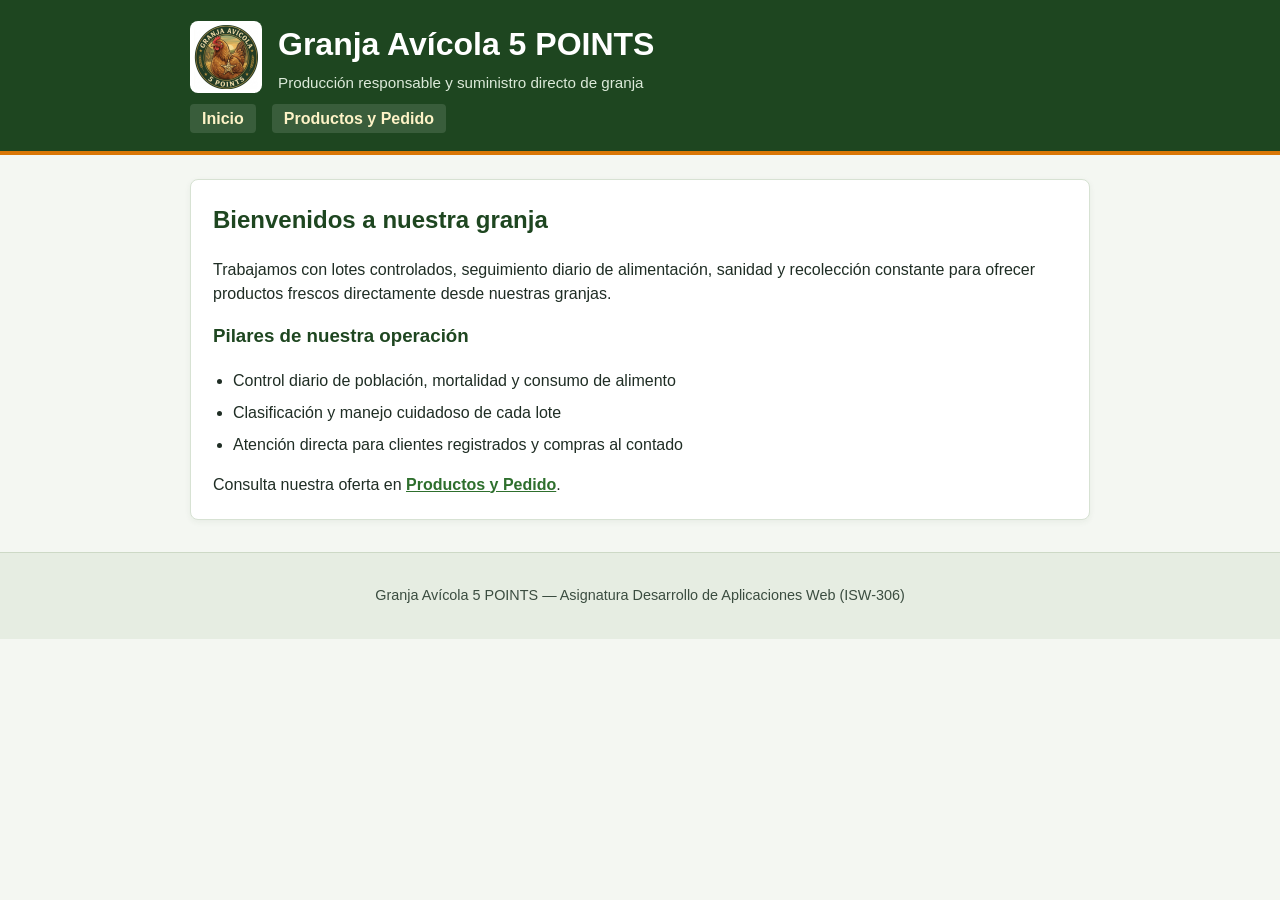
==== index.html @ 06a0aa7c "Fase 1: maquetacion ISW-306" ====
<!DOCTYPE html>
<html lang="es">
<head>
    <meta charset="UTF-8">
    <meta name="viewport" content="width=device-width, initial-scale=1.0">
    <title>Granja Avícola Cylicomtech - Bienvenida</title>
    <link rel="stylesheet" href="estilos.css">
</head>
<body>
    <header id="encabezado-principal">
        <div class="contenedor-header">
            <img src="logo.png" alt="Logo Granja Avícola Cylicomtech" class="logo-sitio">
            <div>
                <h1>Granja Avícola 5 POINTS</h1>
                <p class="subtitulo">Producción responsable y suministro directo de granja</p>
            </div>
        </div>
        <nav aria-label="Navegación principal">
            <ul class="lista-nav">
                <li><a href="index.html">Inicio</a></li>
                <li><a href="productos.html">Productos y Pedido</a></li>
            </ul>
        </nav>
    </header>

    <main id="contenido-principal">
        <section class="tarjeta">
            <h2>Bienvenidos a nuestra granja</h2>
            <p>
                Trabajamos con lotes controlados, seguimiento diario de alimentación, sanidad y
                recolección constante para ofrecer productos frescos directamente desde nuestras granjas.
            </p>
            <h3>Pilares de nuestra operación</h3>
            <ul class="lista-caracteristicas">
                <li>Control diario de población, mortalidad y consumo de alimento</li>
                <li>Clasificación y manejo cuidadoso de cada lote</li>
                <li>Atención directa para clientes registrados y compras al contado</li>
            </ul>
            <p class="accion-enlace">
                Consulta nuestra oferta en <a href="productos.html">Productos y Pedido</a>.
            </p>
        </section>
    </main>

    <footer id="pie-pagina">
        <p>Granja Avícola 5 POINTS &mdash; Asignatura Desarrollo de Aplicaciones Web (ISW-306)</p>
    </footer>
</body>
</html>
---- estilos.css ----
/* Selectores de etiqueta */
body {
    margin: 0;
    font-family: 'Segoe UI', Tahoma, Geneva, Verdana, sans-serif;
    background-color: #f4f7f2;
    color: #1f2d24;
    line-height: 1.5;
}

h1, h2, h3 {
    margin-top: 0;
    color: #1e4620;
}

a {
    color: #2e6f2d;
    font-weight: 600;
}

a:hover {
    color: #b45309;
}

/* Selectores de ID */
#encabezado-principal {
    background-color: #1e4620;
    color: #ffffff;
    padding: 20px;
    border-bottom: 4px solid #d97706;
}

#encabezado-principal h1 {
    color: #ffffff;
    margin-bottom: 4px;
}

#contenido-principal {
    max-width: 900px;
    margin: 24px auto;
    padding: 0 16px;
}

#formulario-pedido {
    display: flex;
    flex-direction: column;
    gap: 14px;
}

#pie-pagina {
    text-align: center;
    padding: 18px;
    margin-top: 32px;
    background-color: #e6ede2;
    color: #3b4d40;
    font-size: 0.9rem;
    border-top: 1px solid #cdd9c6;
}

/* Selectores de clase */
.contenedor-header {
    max-width: 900px;
    margin: 0 auto 12px auto;
    display: flex;
    align-items: center;
    gap: 16px;
}

.logo-sitio {
    width: 64px;
    height: 64px;
    object-fit: cover;
    border-radius: 8px;
    background-color: #ffffff;
    padding: 4px;
}

.subtitulo {
    margin: 0;
    color: #dcead9;
    font-size: 0.95rem;
}

.lista-nav {
    list-style: none;
    padding: 0;
    margin: 0 auto;
    max-width: 900px;
    display: flex;
    gap: 16px;
}

.lista-nav a {
    color: #fef3c7;
    text-decoration: none;
    padding: 6px 12px;
    border-radius: 4px;
    background-color: rgba(255, 255, 255, 0.12);
}

.lista-nav a:hover {
    background-color: #d97706;
    color: #ffffff;
}

.tarjeta {
    background-color: #ffffff;
    border: 1px solid #d7e2d3;
    border-radius: 8px;
    padding: 22px;
    margin-bottom: 20px;
    box-shadow: 0 2px 6px rgba(30, 70, 32, 0.06);
}

.lista-caracteristicas,
.lista-productos {
    padding-left: 20px;
}

.lista-caracteristicas li,
.lista-productos li {
    margin-bottom: 8px;
}

.accion-enlace {
    margin-top: 14px;
    margin-bottom: 0;
}

.campo-form {
    display: flex;
    flex-direction: column;
    gap: 6px;
}

.campo-form label {
    font-weight: 600;
    color: #26382c;
}

.campo-form input,
.campo-form select,
.campo-form textarea {
    padding: 9px 11px;
    border: 1px solid #b8c7b5;
    border-radius: 5px;
    font-family: inherit;
    font-size: 0.95rem;
    background-color: #fcfdfb;
}

.btn-enviar {
    align-self: flex-start;
    background-color: #2e6f2d;
    color: #ffffff;
    border: none;
    padding: 10px 20px;
    border-radius: 5px;
    font-size: 0.95rem;
    font-weight: 600;
    cursor: pointer;
}

.btn-enviar:hover {
    background-color: #1e4620;
}
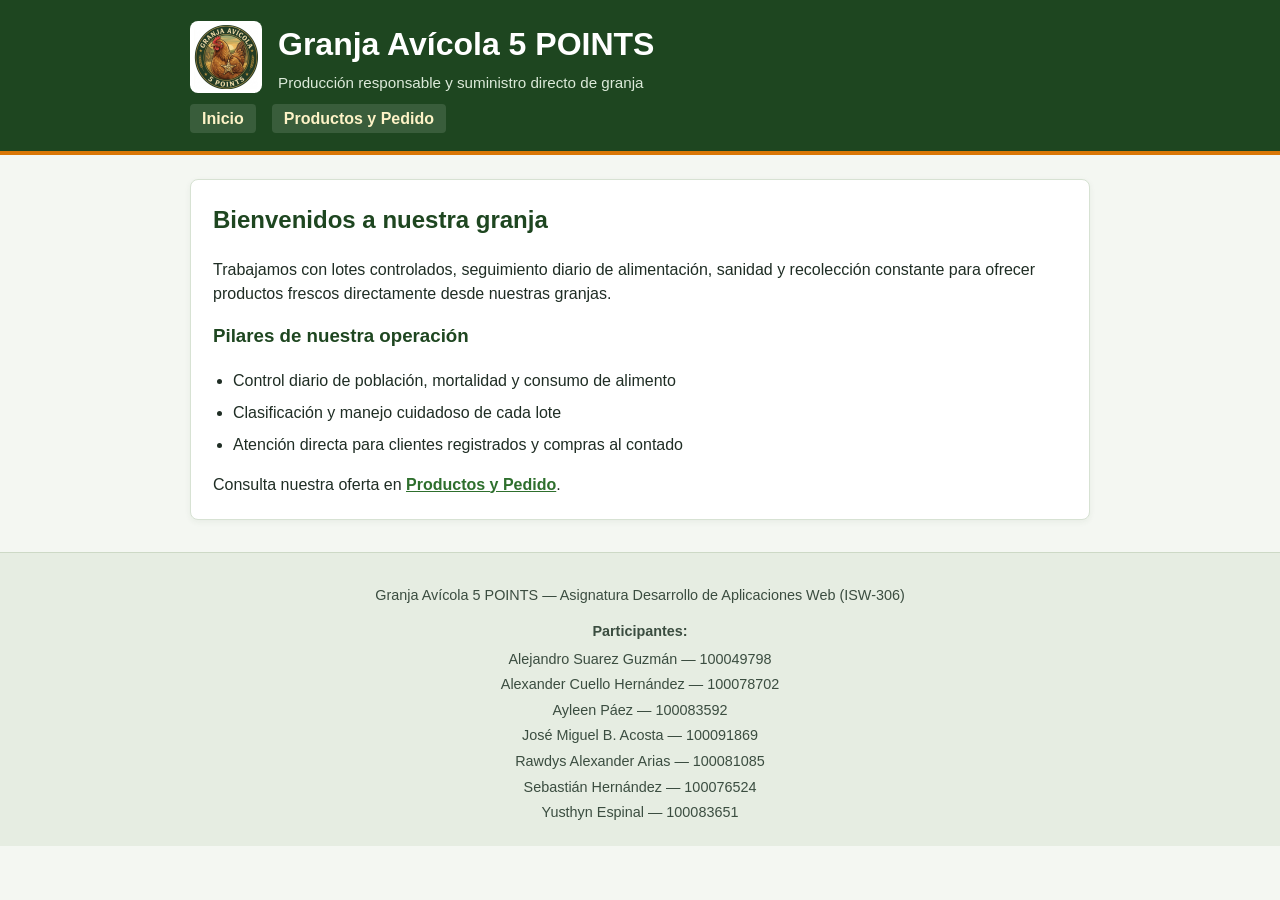
==== commit bcbd31e8: "Actualizacion del footer de ISW-306" ====
--- a/index.html
+++ b/index.html
@@ -41,9 +41,18 @@
             </p>
         </section>
     </main>
-
     <footer id="pie-pagina">
         <p>Granja Avícola 5 POINTS &mdash; Asignatura Desarrollo de Aplicaciones Web (ISW-306)</p>
+        <p class="titulo-participantes"><strong>Participantes:</strong></p>
+        <ul class="lista-participantes">
+            <li>Alejandro Suarez Guzmán &mdash; 100049798</li>
+            <li>Alexander Cuello Hernández &mdash; 100078702</li>
+            <li>Ayleen Páez &mdash; 100083592</li>
+            <li>José Miguel B. Acosta &mdash; 100091869</li>
+            <li>Rawdys Alexander Arias &mdash; 100081085</li>
+            <li>Sebastián Hernández &mdash; 100076524</li>
+            <li>Yusthyn Espinal &mdash; 100083651</li>
+        </ul>
     </footer>
 </body>
 </html>
--- a/estilos.css
+++ b/estilos.css
@@ -162,4 +162,20 @@
 
 .btn-enviar:hover {
     background-color: #1e4620;
+}
+
+.titulo-participantes {
+    margin-top: 10px;
+    margin-bottom: 6px;
+}
+
+.lista-participantes {
+    list-style: none;
+    padding: 0;
+    margin: 0 auto;
+    max-width: 520px;
+}
+
+.lista-participantes li {
+    margin-bottom: 4px;
 }
